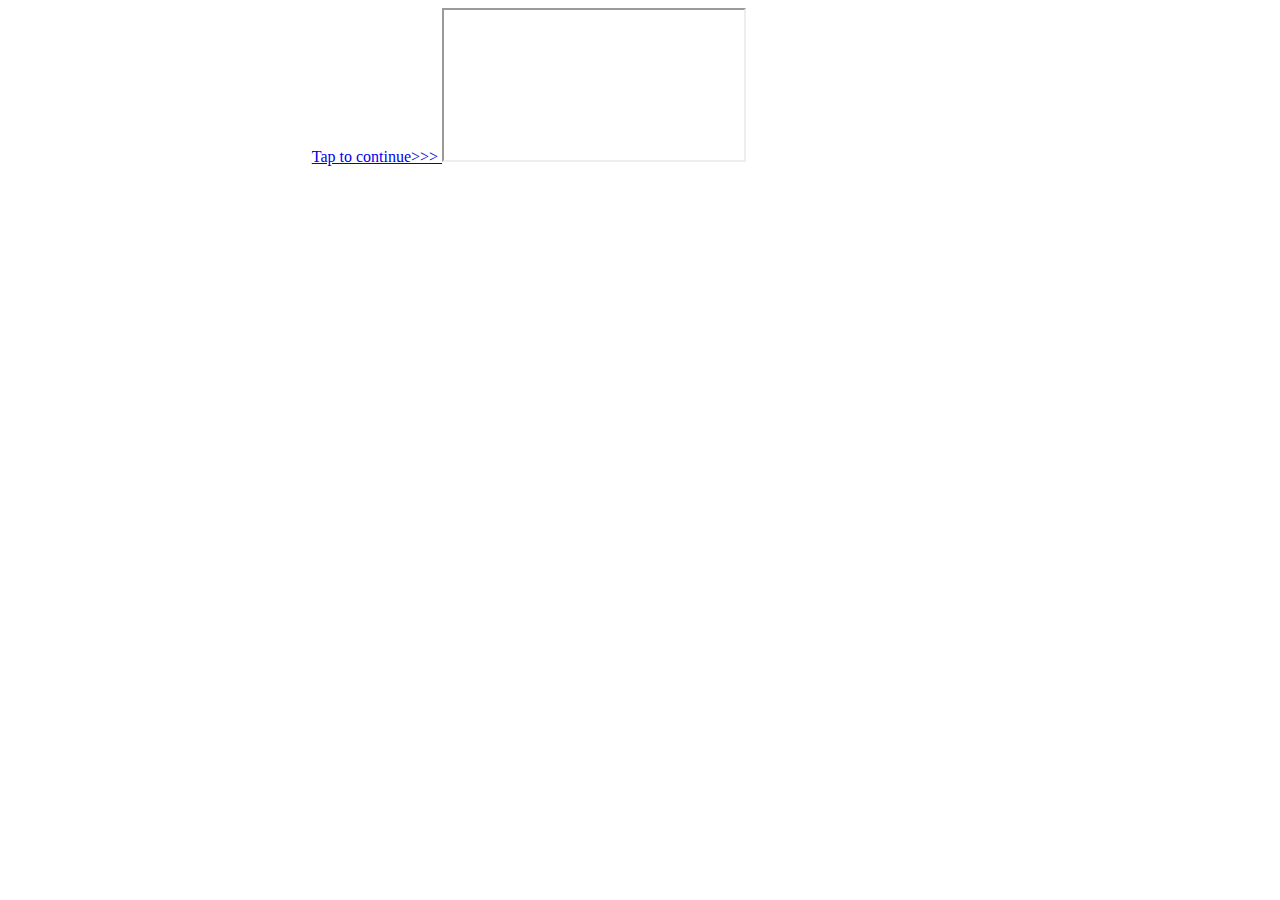
==== index.html @ 4c6af73e "Update index.html" ====
<!DOCTYPE html>
<html>
    <body>
        <style> @import "https://github.com/Starkingeminence/StarKingEminence.github.io/blob/main/projectstyle.css"; </style>
        <video autoplay loop>
            <source src="https://github.com/Starkingeminence/StarKingEminence.github.io/blob/main/projectstyle.css" type="video/mp4">
        </video>
        <a href="https://github.com/Starkingeminence/StarKingEminence.github.io/blob/main/Project%20Birthday%202.html" role="button" onclick="showpage()"> Tap to continue>>> </a>
        <iframe id="page2" href="https://github.com/Starkingeminence/StarKingEminence.github.io/blob/main/Project%20Birthday%202.html"></iframe>
    </body>
</html>
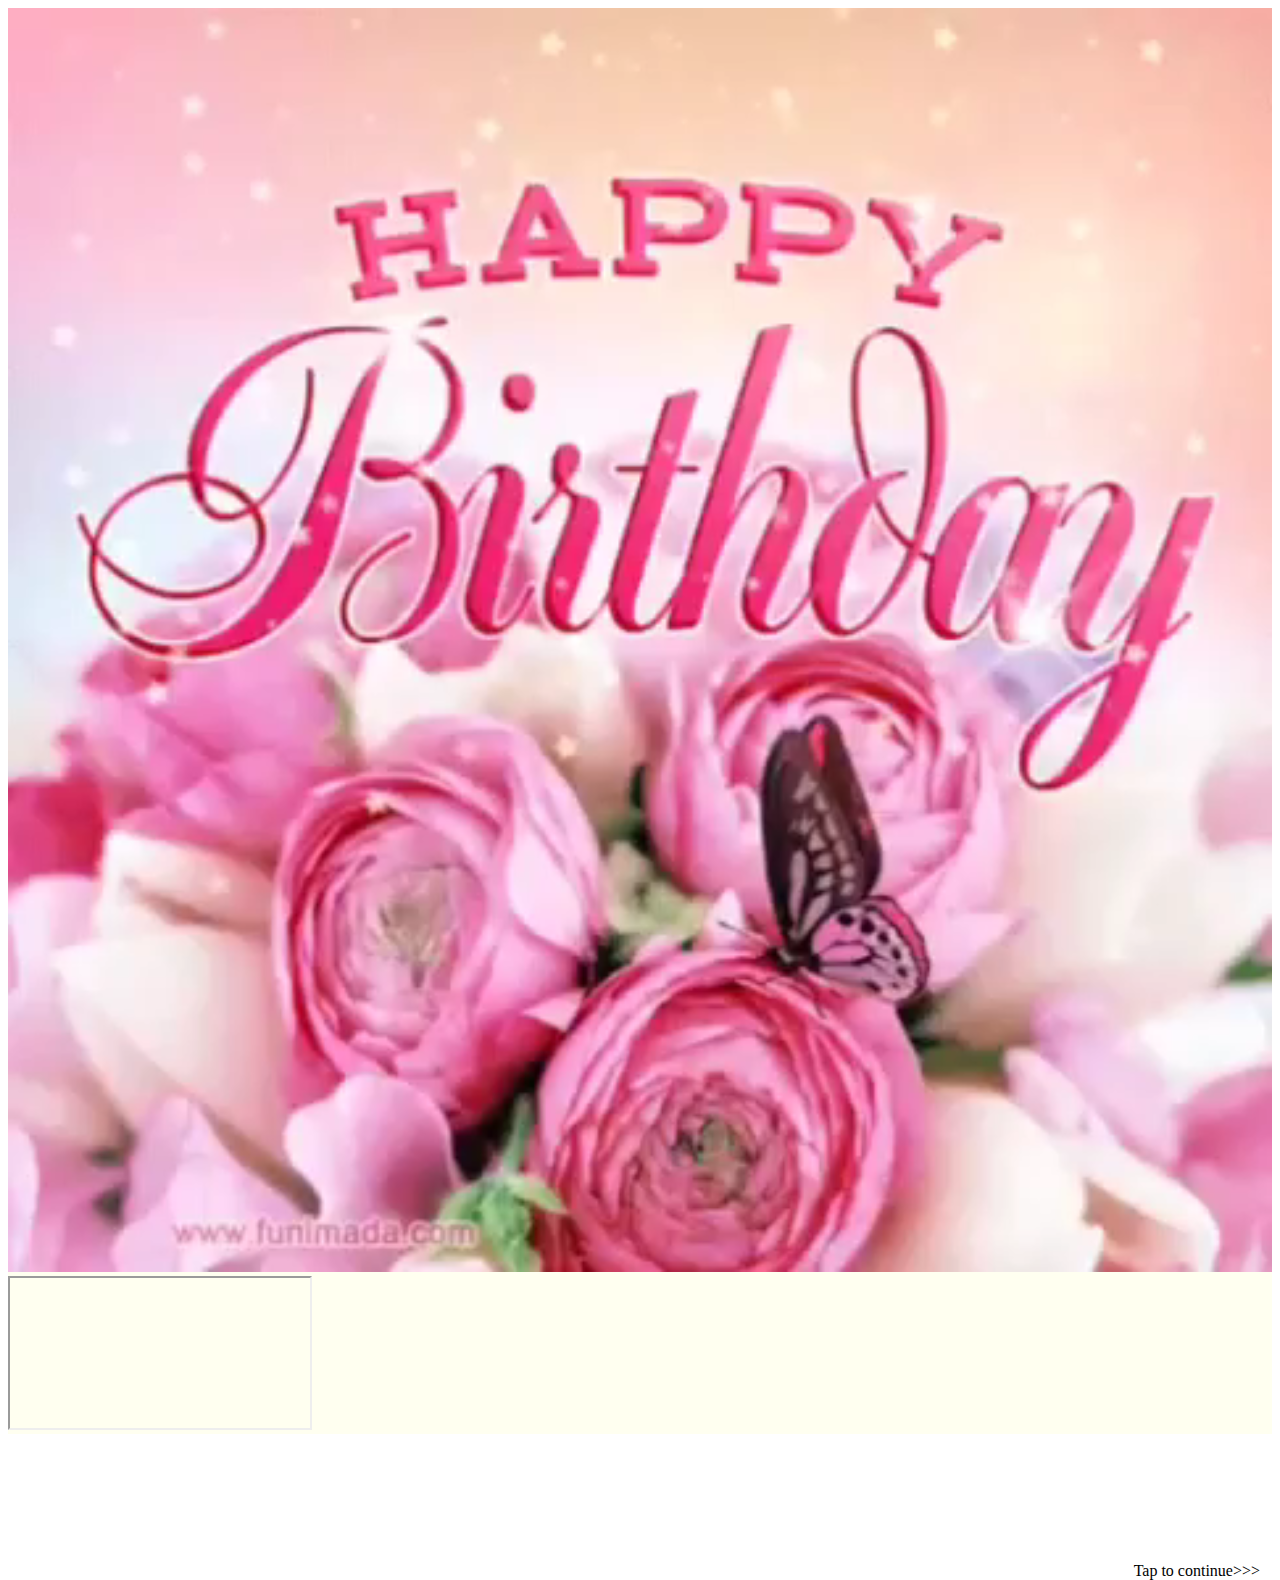
==== commit 6456316e: "Add files via upload" ====
--- a/index.html
+++ b/index.html
@@ -1,11 +1,11 @@
 <!DOCTYPE html>
 <html>
     <body>
-        <style> @import "https://github.com/Starkingeminence/StarKingEminence.github.io/blob/main/projectstyle.css"; </style>
+        <link type="text/css" rel="stylesheet" href="projectstyle.css">
         <video autoplay loop>
-            <source src="https://github.com/Starkingeminence/StarKingEminence.github.io/blob/main/projectstyle.css" type="video/mp4">
+            <source src="YouCut_20230126_220002254.mp4" type="video/mp4">
         </video>
-        <a href="https://github.com/Starkingeminence/StarKingEminence.github.io/blob/main/Project%20Birthday%202.html" role="button" onclick="showpage()"> Tap to continue>>> </a>
-        <iframe id="page2" href="https://github.com/Starkingeminence/StarKingEminence.github.io/blob/main/Project%20Birthday%202.html"></iframe>
+        <a href="Project Birthday 2.html" role="button" onclick="showpage()"> Tap to continue>>> </a>
+        <iframe id="page2" href="Project Birthday 2.html"></iframe>
     </body>
-</html>
+</html>--- a/projectstyle.css
+++ b/projectstyle.css
@@ -0,0 +1,15 @@
+html {background-color: white;}
+body {background-color: ivory;}
+video {width: 100%; height: 100%;}
+a {text-decoration: none; color: black; animation: glowing 1300ms infinite; cursor: pointer; position: absolute; right: 20px; bottom: -680px;}
+@keyframes glowing {
+    0% {background-color: red; box-shadow: 0 0 10px red;}
+    50% {background-color: lightcoral; box-shadow: 0 0 25px lightcoral;}
+    100% {background-color: red; box-shadow: 0 0 10px red;}
+}
+.html {background-color: white;}
+.body {background-color: white;}
+.p {position: absolute; bottom: 500px; left: 410px; font-size: 70px; font-family: 'Franklin Gothic Medium', 'Arial Narrow', Arial, sans-serif;}
+.img {width: 100%; height: 100%;}
+.p1 {position: absolute; left: 15px; bottom: -1140px; color: blue; font-weight: bold; font-size: 15px;}
+header {position: absolute; left: 130px; bottom: -730px; color: white; font-size: 30px;}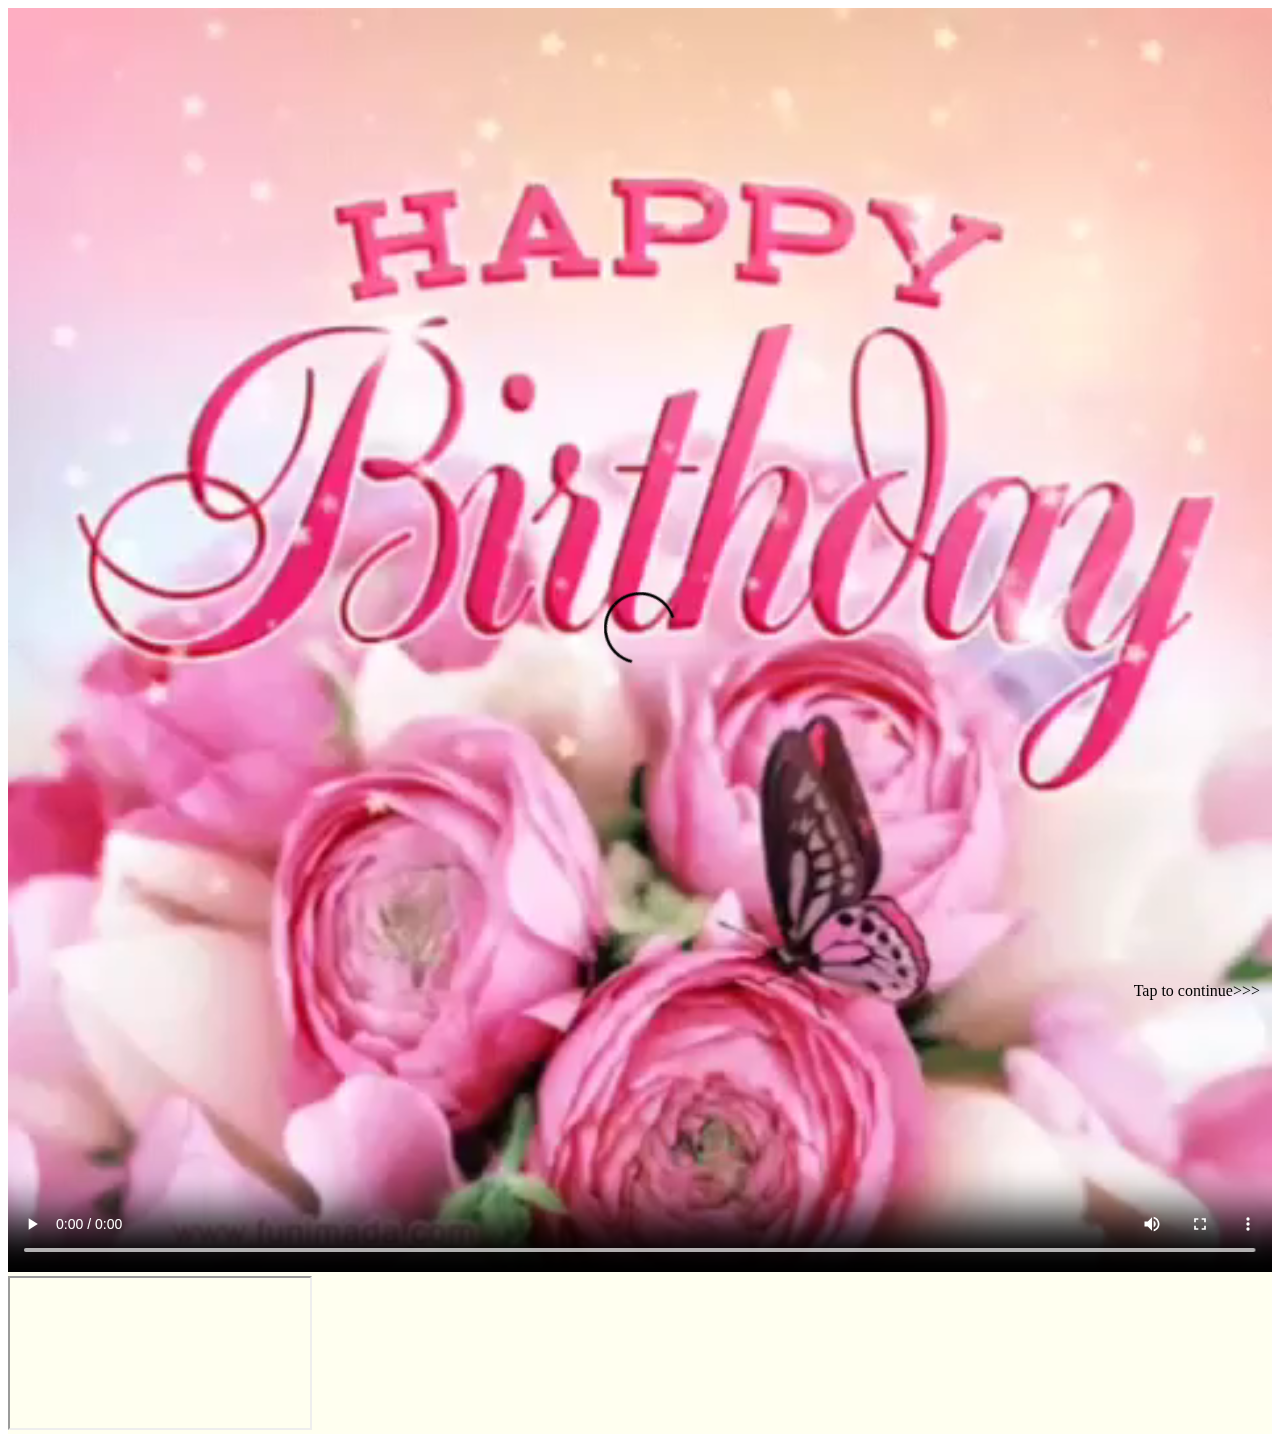
==== commit 2e6e4683: "Update index.html" ====
--- a/index.html
+++ b/index.html
@@ -2,10 +2,10 @@
 <html>
     <body>
         <link type="text/css" rel="stylesheet" href="projectstyle.css">
-        <video autoplay loop>
+        <video controls autoplay loop>
             <source src="YouCut_20230126_220002254.mp4" type="video/mp4">
         </video>
         <a href="Project Birthday 2.html" role="button" onclick="showpage()"> Tap to continue>>> </a>
         <iframe id="page2" href="Project Birthday 2.html"></iframe>
     </body>
-</html>+</html>
--- a/projectstyle.css
+++ b/projectstyle.css
@@ -1,7 +1,7 @@
 html {background-color: white;}
 body {background-color: ivory;}
-video {width: 100%; height: 100%;}
-a {text-decoration: none; color: black; animation: glowing 1300ms infinite; cursor: pointer; position: absolute; right: 20px; bottom: -680px;}
+video {width: 100%; height: 200%;}
+a {text-decoration: none; color: black; animation: glowing 1300ms infinite; cursor: pointer; position: absolute; right: 20px; bottom: -100px;}
 @keyframes glowing {
     0% {background-color: red; box-shadow: 0 0 10px red;}
     50% {background-color: lightcoral; box-shadow: 0 0 25px lightcoral;}
@@ -10,6 +10,6 @@
 .html {background-color: white;}
 .body {background-color: white;}
 .p {position: absolute; bottom: 500px; left: 410px; font-size: 70px; font-family: 'Franklin Gothic Medium', 'Arial Narrow', Arial, sans-serif;}
-.img {width: 100%; height: 100%;}
-.p1 {position: absolute; left: 15px; bottom: -1140px; color: blue; font-weight: bold; font-size: 15px;}
-header {position: absolute; left: 130px; bottom: -730px; color: white; font-size: 30px;}+.img {width: 100%; height: 200%;}
+.p1 {position: absolute; left: 15px; bottom: -100px; color: blue; font-weight: bold; font-size: 15px;}
+header {position: absolute; left: 130px; bottom: -730px; color: white; font-size: 30px;}
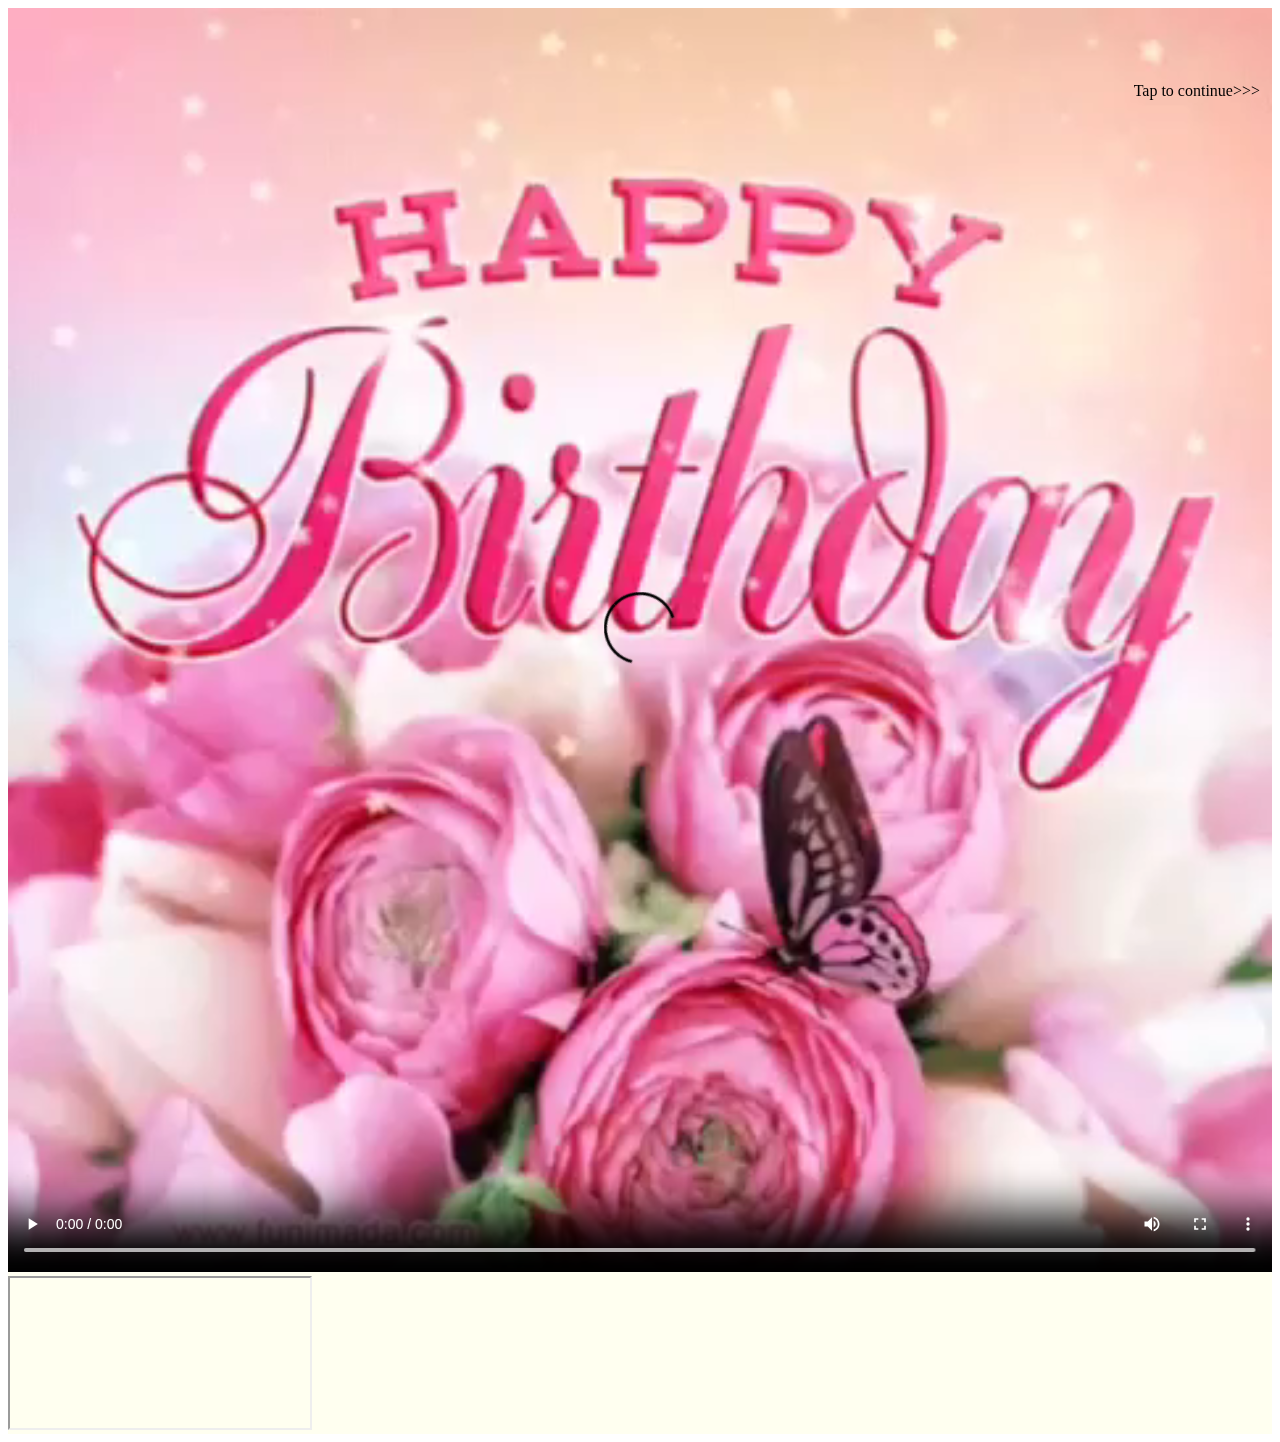
==== commit 16d20c6c: "Update index.html" ====
--- a/index.html
+++ b/index.html
@@ -5,7 +5,9 @@
         <video controls autoplay loop>
             <source src="YouCut_20230126_220002254.mp4" type="video/mp4">
         </video>
-        <a href="Project Birthday 2.html" role="button" onclick="showpage()"> Tap to continue>>> </a>
-        <iframe id="page2" href="Project Birthday 2.html"></iframe>
+        <div>
+            <a href="Project Birthday 2.html" role="button" onclick="showpage()"> Tap to continue>>> </a>
+            <iframe id="page2" href="Project Birthday 2.html"></iframe>
+        </div>
     </body>
 </html>
--- a/projectstyle.css
+++ b/projectstyle.css
@@ -1,7 +1,7 @@
 html {background-color: white;}
 body {background-color: ivory;}
 video {width: 100%; height: 200%;}
-a {text-decoration: none; color: black; animation: glowing 1300ms infinite; cursor: pointer; position: absolute; right: 20px; bottom: -100px;}
+a {text-decoration: none; color: black; animation: glowing 1300ms infinite; cursor: pointer; position: absolute; right: 20px; bottom: 800px;}
 @keyframes glowing {
     0% {background-color: red; box-shadow: 0 0 10px red;}
     50% {background-color: lightcoral; box-shadow: 0 0 25px lightcoral;}
@@ -9,7 +9,7 @@
 }
 .html {background-color: white;}
 .body {background-color: white;}
-.p {position: absolute; bottom: 500px; left: 410px; font-size: 70px; font-family: 'Franklin Gothic Medium', 'Arial Narrow', Arial, sans-serif;}
+.p {position: absolute; bottom: 800px; left: 410px; font-size: 70px; font-family: 'Franklin Gothic Medium', 'Arial Narrow', Arial, sans-serif;}
 .img {width: 100%; height: 200%;}
-.p1 {position: absolute; left: 15px; bottom: -100px; color: blue; font-weight: bold; font-size: 15px;}
-header {position: absolute; left: 130px; bottom: -730px; color: white; font-size: 30px;}
+.p1 {position: absolute; left: 15px; bottom: 300px; color: blue; font-weight: bold; font-size: 15px;}
+header {position: absolute; left: 130px; bottom: 300px; color: white; font-size: 30px;}
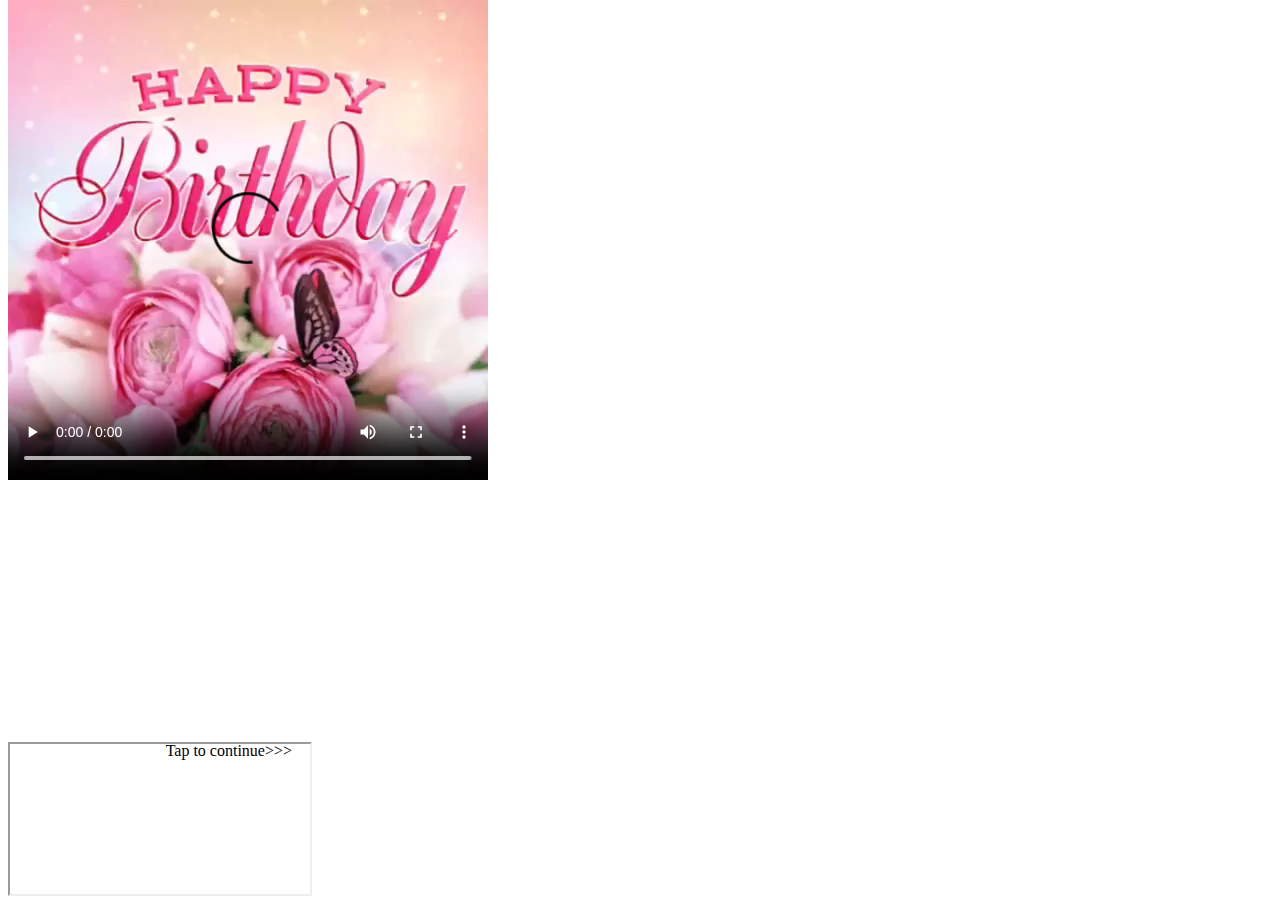
==== commit a0d4b53e: "Update index.html" ====
--- a/index.html
+++ b/index.html
@@ -2,10 +2,12 @@
 <html>
     <body>
         <link type="text/css" rel="stylesheet" href="projectstyle.css">
-        <video controls autoplay loop>
-            <source src="YouCut_20230126_220002254.mp4" type="video/mp4">
-        </video>
-        <div>
+        <div class="d1">
+            <video controls autoplay loop>
+                 <source src="YouCut_20230126_220002254.mp4" type="video/mp4">
+            </video>
+        </div>
+        <div class="d2">
             <a href="Project Birthday 2.html" role="button" onclick="showpage()"> Tap to continue>>> </a>
             <iframe id="page2" href="Project Birthday 2.html"></iframe>
         </div>
--- a/projectstyle.css
+++ b/projectstyle.css
@@ -1,7 +1,7 @@
 html {background-color: white;}
 body {background-color: ivory;}
 video {width: 100%; height: 200%;}
-a {text-decoration: none; color: black; animation: glowing 1300ms infinite; cursor: pointer; position: absolute; right: 20px; bottom: 800px;}
+a {text-decoration: none; color: black; animation: glowing 1300ms infinite; cursor: pointer; position: absolute; right: 20px; top: 0px;}
 @keyframes glowing {
     0% {background-color: red; box-shadow: 0 0 10px red;}
     50% {background-color: lightcoral; box-shadow: 0 0 25px lightcoral;}
@@ -9,7 +9,11 @@
 }
 .html {background-color: white;}
 .body {background-color: white;}
-.p {position: absolute; bottom: 800px; left: 410px; font-size: 70px; font-family: 'Franklin Gothic Medium', 'Arial Narrow', Arial, sans-serif;}
+.p {position: absolute; top: 0px; left: 410px; font-size: 70px; font-family: 'Franklin Gothic Medium', 'Arial Narrow', Arial, sans-serif;}
 .img {width: 100%; height: 200%;}
-.p1 {position: absolute; left: 15px; bottom: 300px; color: blue; font-weight: bold; font-size: 15px;}
-header {position: absolute; left: 130px; bottom: 300px; color: white; font-size: 30px;}
+.p1 {position: absolute; left: 15px; bottom: 20px; color: blue; font-weight: bold; font-size: 15px;}
+header {position: absolute; left: 130px; top: 0px; color: white; font-size: 30px;}
+.d1 {position: absolute; top: 0px;}
+.d2 {position: absolute; bottom: 0px;}
+.div1 {position: absolute; bottom: 0px}
+.div2 {position: absolute; bottom: 0px}
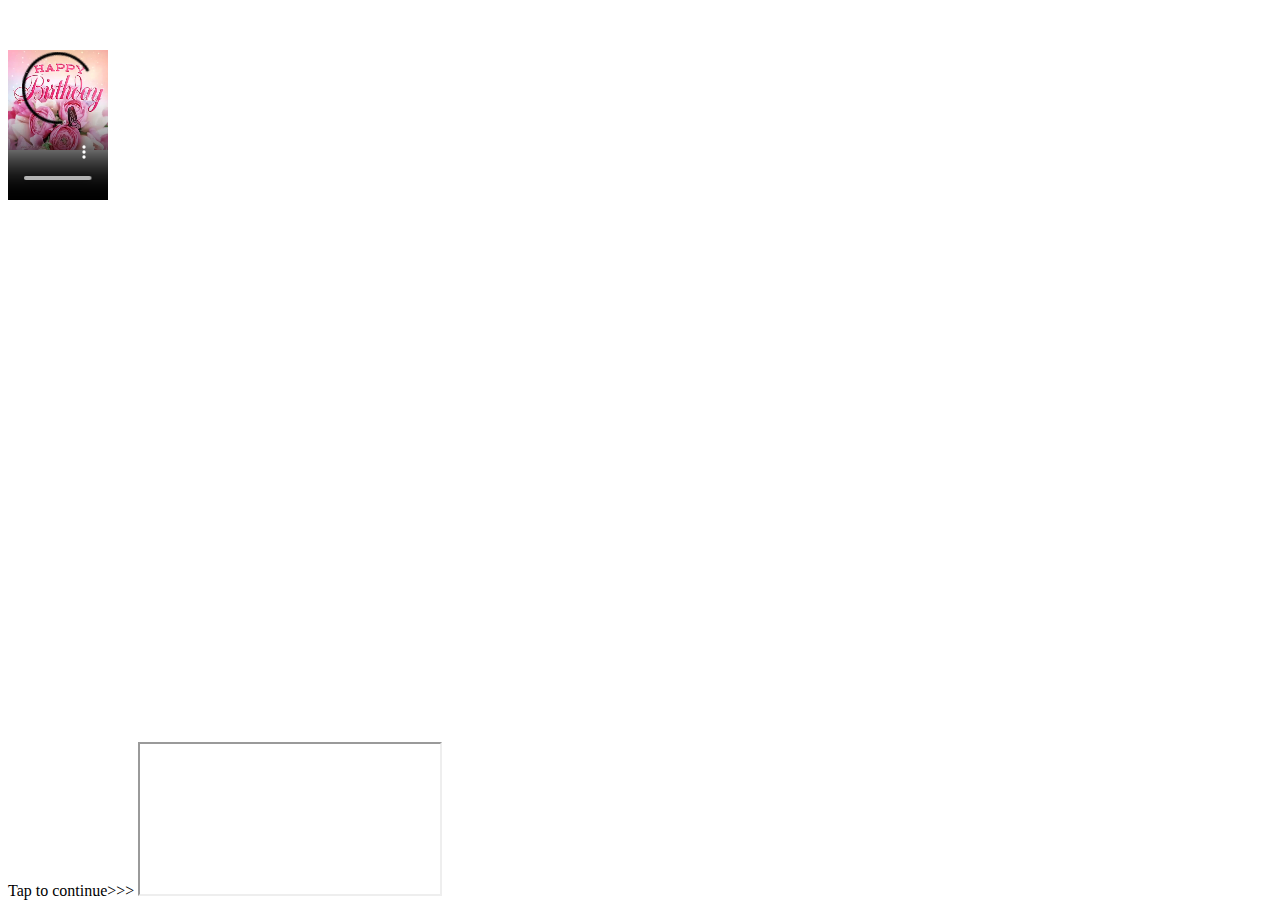
==== commit 4624eaba: "Update index.html" ====
--- a/index.html
+++ b/index.html
@@ -8,7 +8,7 @@
             </video>
         </div>
         <div class="d2">
-            <a href="Project Birthday 2.html" role="button" onclick="showpage()"> Tap to continue>>> </a>
+            <a href="Project Birthday 2.html" role="button" onclick="showpage() class="a1"> Tap to continue>>> </a>
             <iframe id="page2" href="Project Birthday 2.html"></iframe>
         </div>
     </body>
--- a/projectstyle.css
+++ b/projectstyle.css
@@ -1,7 +1,7 @@
 html {background-color: white;}
 body {background-color: ivory;}
-video {width: 100%; height: 200%;}
-a {text-decoration: none; color: black; animation: glowing 1300ms infinite; cursor: pointer; position: absolute; right: 20px; top: 0px;}
+video {width: 100px; height: 200px;}
+a {text-decoration: none; color: black; animation: glowing 1300ms infinite; cursor: pointer;}
 @keyframes glowing {
     0% {background-color: red; box-shadow: 0 0 10px red;}
     50% {background-color: lightcoral; box-shadow: 0 0 25px lightcoral;}
@@ -10,10 +10,12 @@
 .html {background-color: white;}
 .body {background-color: white;}
 .p {position: absolute; top: 0px; left: 410px; font-size: 70px; font-family: 'Franklin Gothic Medium', 'Arial Narrow', Arial, sans-serif;}
-.img {width: 100%; height: 200%;}
-.p1 {position: absolute; left: 15px; bottom: 20px; color: blue; font-weight: bold; font-size: 15px;}
+.img {width: 100px; height: 200px;}
+.p1 {color: blue; font-weight: bold; font-size: 15px;}
 header {position: absolute; left: 130px; top: 0px; color: white; font-size: 30px;}
 .d1 {position: absolute; top: 0px;}
 .d2 {position: absolute; bottom: 0px;}
-.div1 {position: absolute; bottom: 0px}
-.div2 {position: absolute; bottom: 0px}
+.div1 {position: absolute; top: 0px}
+.a1 {position: absolute; bottom: 0px; right: 0px;}
+.a2 {position: absolute; bottom: 0px; right: 0px;}
+.a3 {position: absolute; bottom: 0px; right: 0px;}
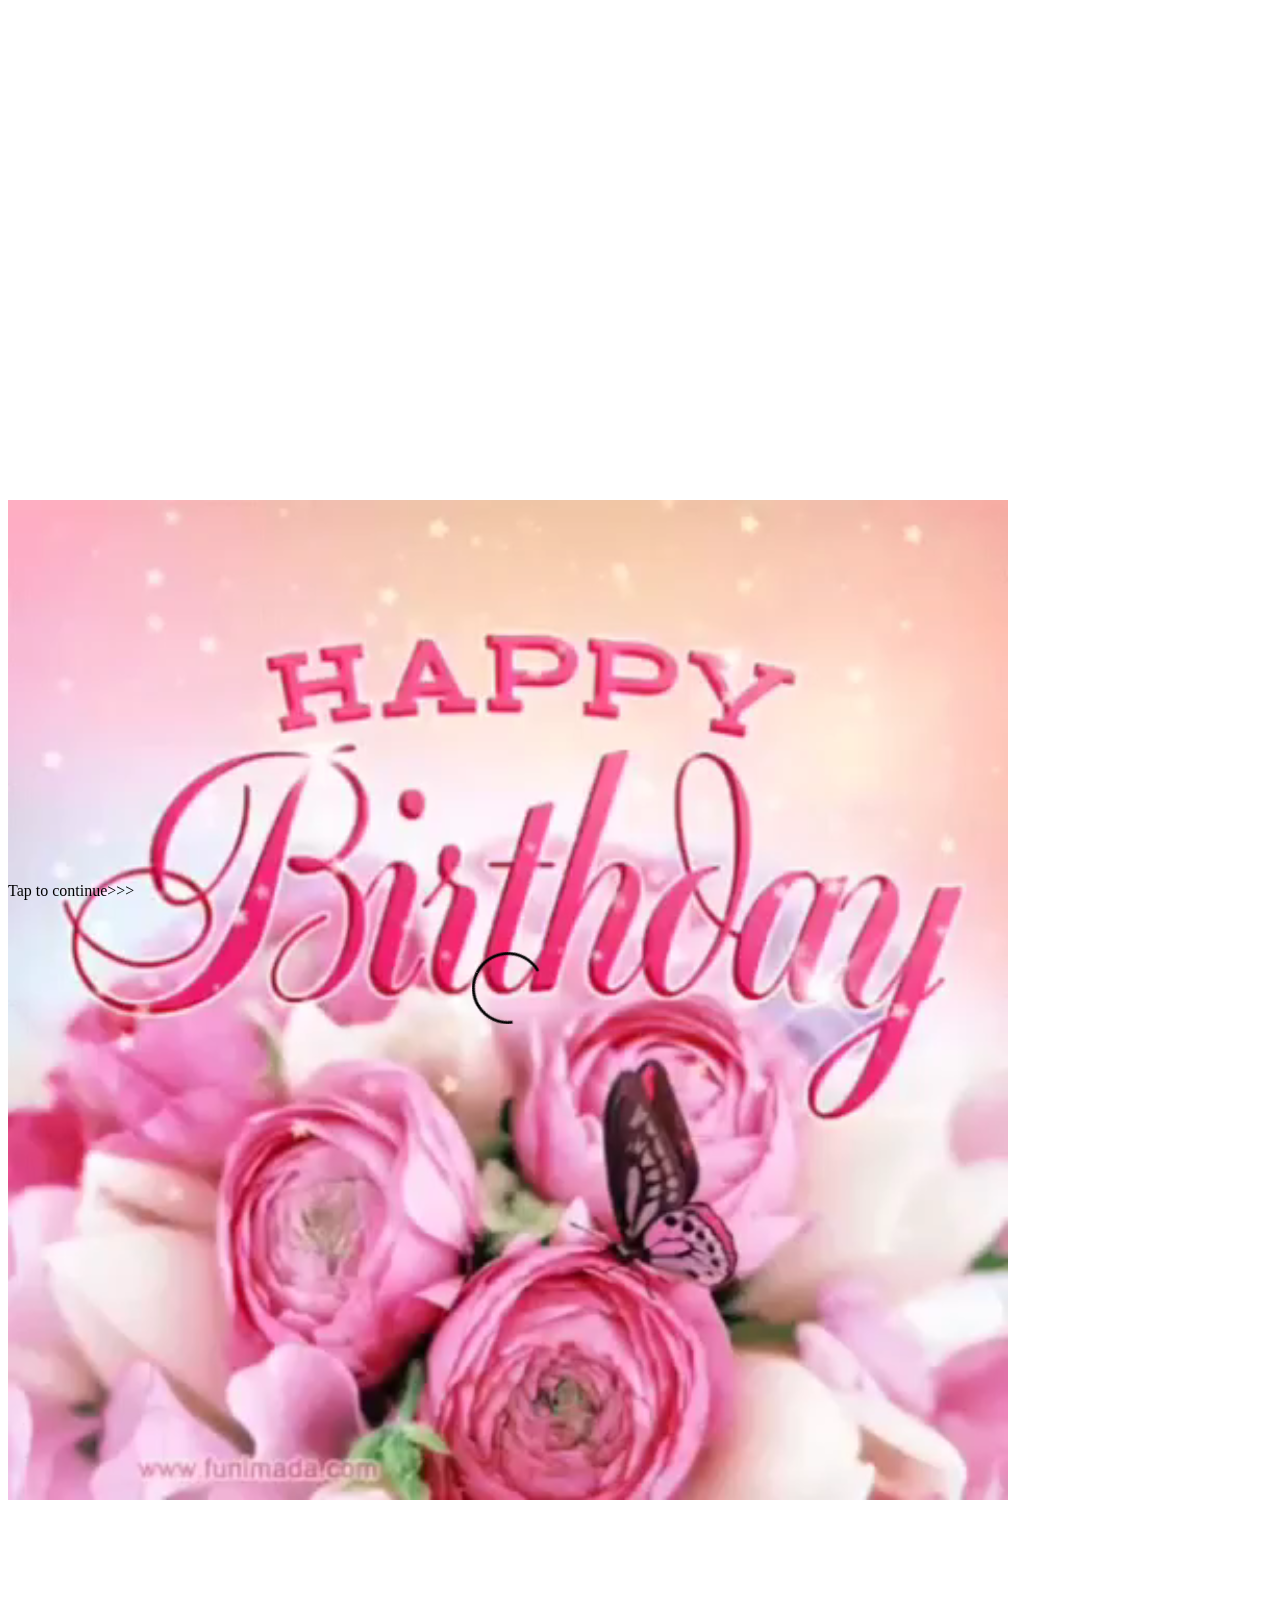
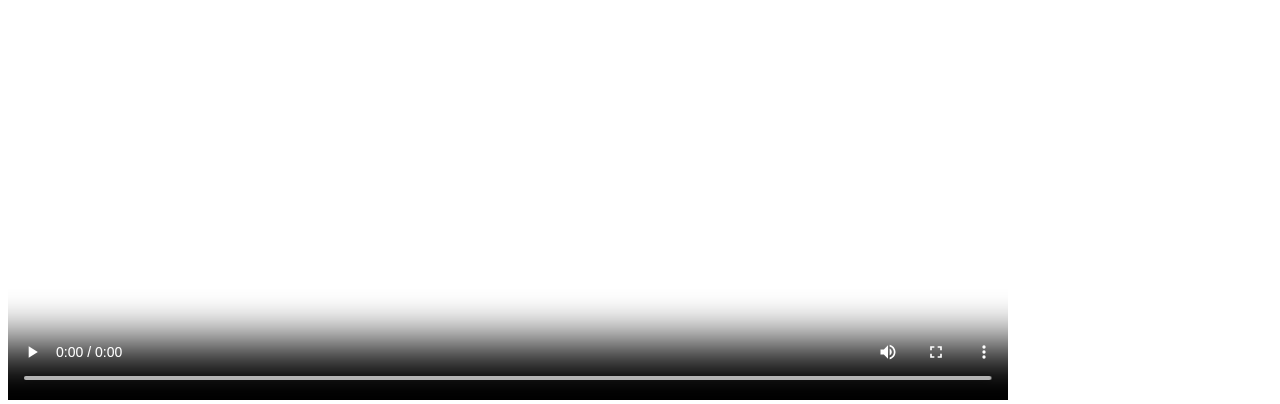
==== commit 9d7615f7: "Update index.html" ====
--- a/index.html
+++ b/index.html
@@ -9,7 +9,6 @@
         </div>
         <div class="d2">
             <a href="Project Birthday 2.html" role="button" onclick="showpage() class="a1"> Tap to continue>>> </a>
-            <iframe id="page2" href="Project Birthday 2.html"></iframe>
         </div>
     </body>
 </html>
--- a/projectstyle.css
+++ b/projectstyle.css
@@ -1,6 +1,6 @@
 html {background-color: white;}
 body {background-color: ivory;}
-video {width: 100px; height: 200px;}
+video {width: 1000px; height: 2000px;}
 a {text-decoration: none; color: black; animation: glowing 1300ms infinite; cursor: pointer;}
 @keyframes glowing {
     0% {background-color: red; box-shadow: 0 0 10px red;}
@@ -10,9 +10,9 @@
 .html {background-color: white;}
 .body {background-color: white;}
 .p {position: absolute; top: 0px; left: 410px; font-size: 70px; font-family: 'Franklin Gothic Medium', 'Arial Narrow', Arial, sans-serif;}
-.img {width: 100px; height: 200px;}
+.img {width: 1000px; height: 2000px;}
 .p1 {color: blue; font-weight: bold; font-size: 15px;}
-header {position: absolute; left: 130px; top: 0px; color: white; font-size: 30px;}
+header {position: absolute; left: 130px; top: 0px; color: Black; font-size: 30px;}
 .d1 {position: absolute; top: 0px;}
 .d2 {position: absolute; bottom: 0px;}
 .div1 {position: absolute; top: 0px}
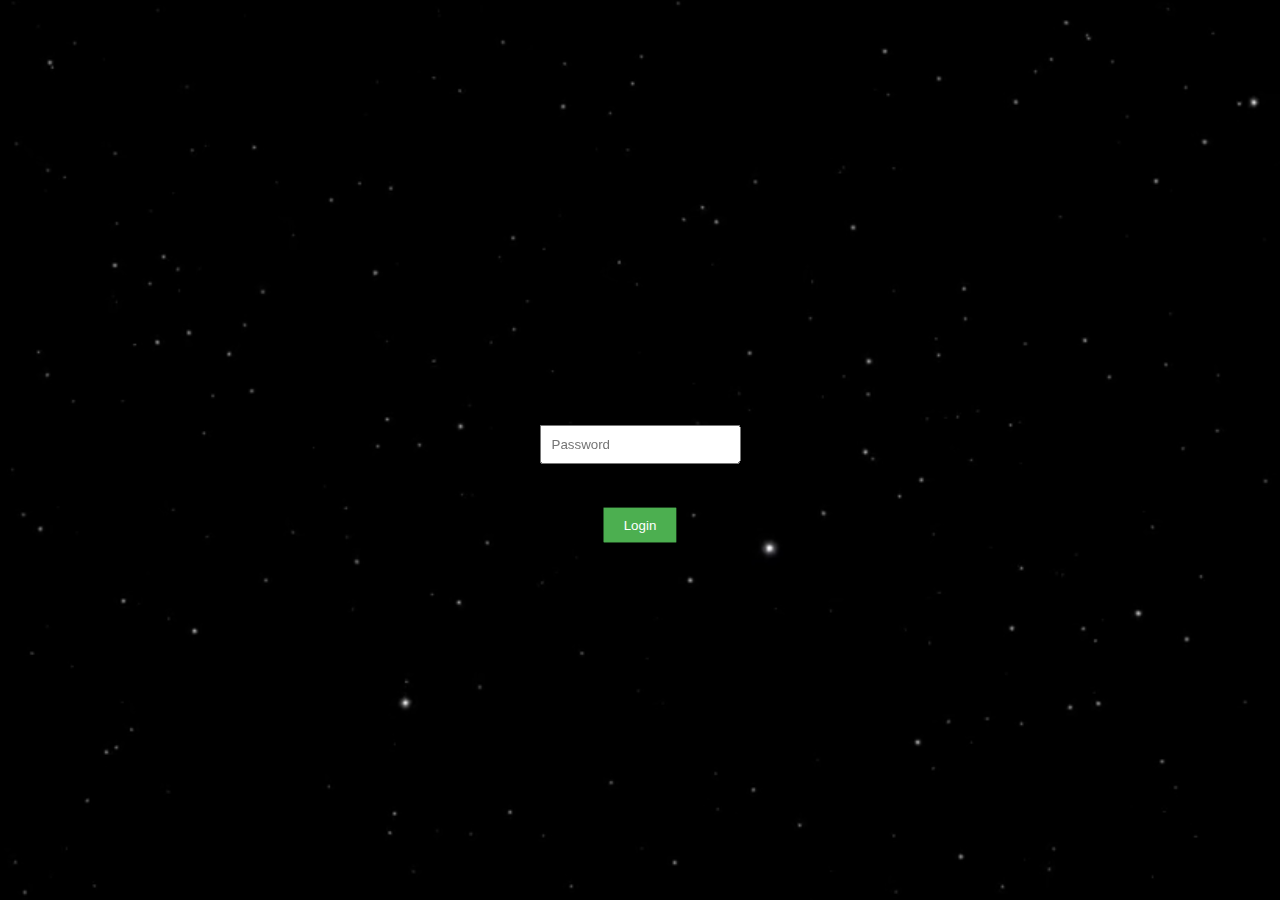
==== commit 69713792: "Add files via upload" ====
--- a/index.html
+++ b/index.html
@@ -1,14 +1,23 @@
-<!DOCTYPE html>
-<html>
-    <body>
-        <link type="text/css" rel="stylesheet" href="projectstyle.css">
-        <div class="d1">
-            <video controls autoplay loop>
-                 <source src="YouCut_20230126_220002254.mp4" type="video/mp4">
-            </video>
-        </div>
-        <div class="d2">
-            <a href="Project Birthday 2.html" role="button" onclick="showpage() class="a1"> Tap to continue>>> </a>
-        </div>
-    </body>
-</html>
+<!DOCTYPE html>
+<html>
+<head>
+  <title>Login Page</title>
+  <link rel="stylesheet" type="text/css" href="style.css">
+</head>
+<body>
+  <video autoplay loop muted>
+    <source src="shooting_stars.mp4" type="video/mp4">
+  </video>
+  
+  <div class="login-container">
+    <h2>Login Page</h2>
+    <input type="password" id="password" placeholder="Password">
+    <br>
+    <p id="error-msg"></p>
+    <br>
+    <button onclick="login()">Login</button>
+  </div>
+
+  <script src="script.js"></script>
+</body>
+</html>
--- a/style.css
+++ b/style.css
@@ -0,0 +1,47 @@
+body {
+  background-color: black;
+  overflow: hidden;
+}
+
+video {
+  position: fixed;
+  right: 0;
+  bottom: 0;
+  min-width: 100%;
+  min-height: 100%;
+  width: auto;
+  height: auto;
+  z-index: -1;
+}
+
+.login-container {
+  position: absolute;
+  top: 50%;
+  left: 50%;
+  transform: translate(-50%, -50%);
+  text-align: center;
+}
+
+.login-container input {
+  padding: 10px;
+  margin-bottom: 10px;
+}
+
+.login-container button {
+  padding: 10px 20px;
+  background-color: #4CAF50;
+  color: white;
+  border: none;
+  cursor: pointer;
+  transition: all 0.3s ease;
+}
+
+.error {
+  color: red;
+  font-size: 12px;
+}
+
+.success {
+  color: green;
+  font-size: 12px;
+}